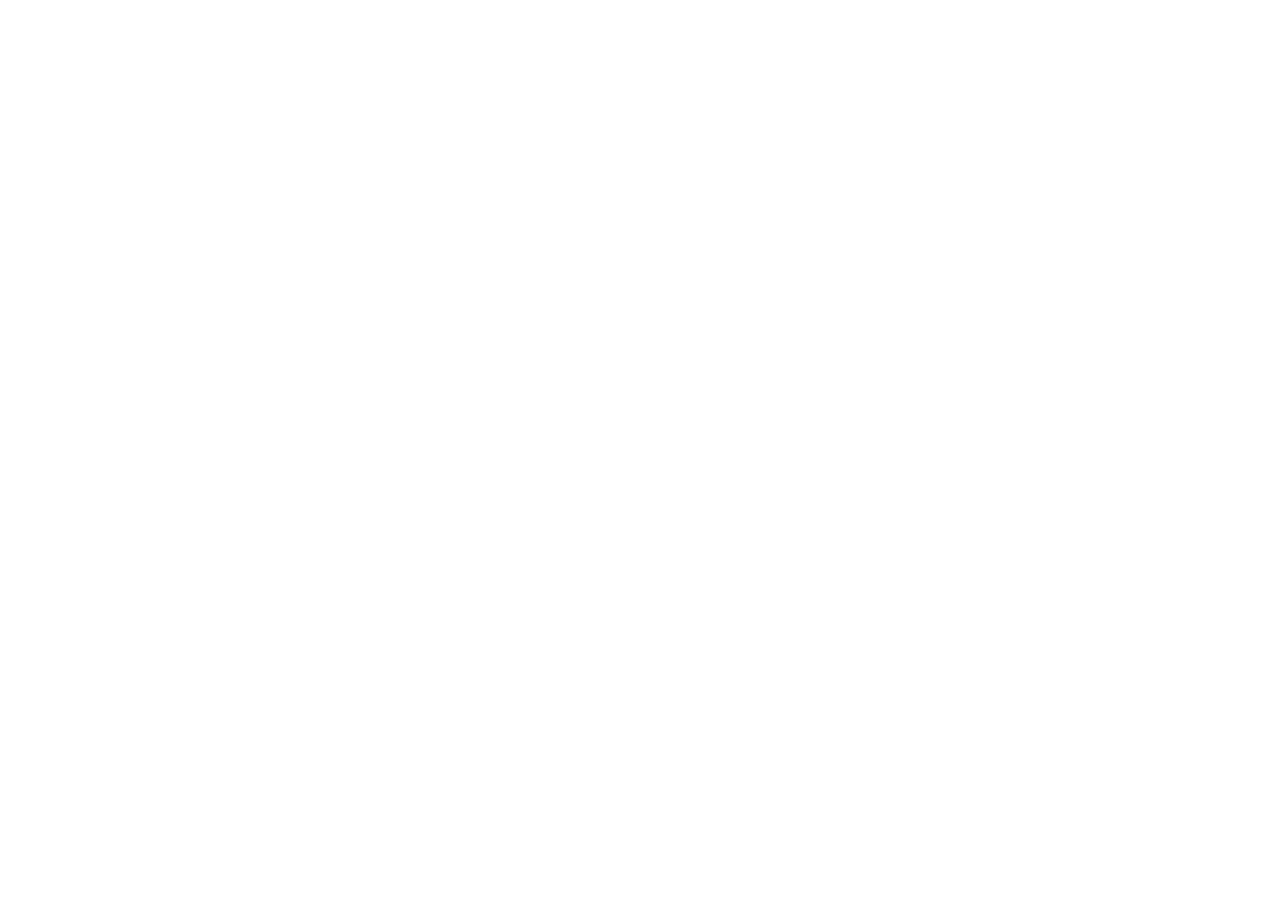
==== index.html @ c0e18241 "Initial commit" ====
<!DOCTYPE html>
<html lang="en">
  <head>
    <meta charset="UTF-8" />
    <meta name="viewport" content="width=device-width, initial-scale=1.0" />
    <title>Sudoku - Play a Game</title>
    <link rel="stylesheet" href="styles/sudoku.css" />
    <!-- Part 1: write the markup below. Part 2: style it in
         styles/sudoku.css. No JavaScript this week. -->
  </head>
  <body>
    <!-- TODO (Part 1): the site header, class="site-header".
         - an <a class="brand"> with the logo (images/logo.gif) and the
           brand text "Sudoku Centre"
         - a <nav> with two links: "Play Game" (index.html) and
           "High Scores" (high_scores.html)
         This same header must appear on high_scores.html too. -->

    <!-- TODO (Part 1): the page's <main> content.
         - one <h1>
         - the 9x9 board as a <table id="board">, with the starting clues
           from the grid in README requirement 2 hard-coded into the cells
           (leave the other cells empty)
         - the numbers palette as a <table id="palette" class="palette">:
           one row of 1-9 followed by the undo icon (images/undo.png) -->
  </body>
</html>
---- styles/sudoku.css ----
/* =====================================================================
   sudoku.css  -  your styles go here (Lab 02, Part 2)

   Native CSS only: the box model, Flexbox, and custom properties. No
   framework and no media queries. Fill in the rules under each heading
   and match the screenshots in documentation_images/.
   ===================================================================== */

:root {
  --color-hover: #f5dd90;       /* cell under the cursor */
  --color-user-input: #f2f2f2;  /* a digit the player entered (Lab 06) */
  --color-error: #f76c5e;       /* a conflicting digit (Lab 06) */
  --header-bg: #2b2b2b;
  --board-line: #cfcfcf;        /* thin lines between cells */
  --block-line: #333;           /* thick lines between 3x3 blocks */
  --digit: #4a4a4a;
}

* {
  box-sizing: border-box;
}

body {
  margin: 0;
  font-family: "Segoe UI", Tahoma, Arial, sans-serif;
  color: #222;
}

/* ---- site header / nav  (requirement 7) ---------------------------- */
/* TODO: a Flexbox row on .site-header; push the nav right with
   margin-left:auto; add flex-wrap so the nav drops below the brand on a
   narrow screen (that's the whole responsive story - no media query). */


/* ---- the board  (requirement 5) ------------------------------------ */
/* TODO: border-collapse the #board; size each cell and centre the digit;
   thin cell borders + a THICK border around each 3x3 block
   (td:nth-child(3n) and tr:nth-child(3n) td); a :hover colour.
   Also add .user-input and .error rules now - Lab 06 switches them on. */


/* ---- the numbers palette  (requirement 6) -------------------------- */
/* TODO: size + border the .palette cells; a :hover colour; and a
   .active style for the selected digit (used in Lab 06). */


/* ---- high-scores table  (requirement 8) ---------------------------- */
/* TODO: comfortable padding; left-aligned headings; an underline under
   the header row of .scores. */
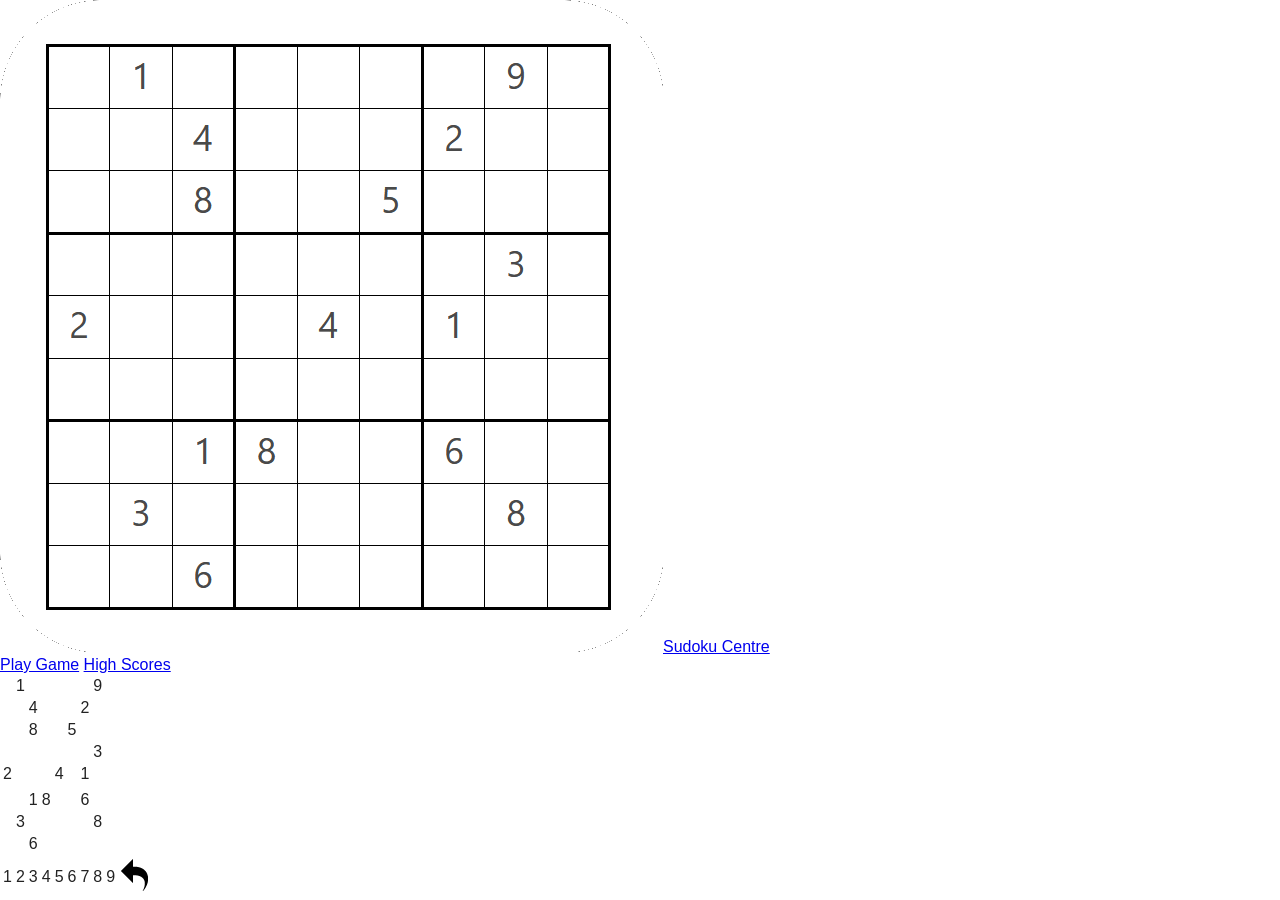
==== commit aaa14939: "feat: add header, board and palette markup to game page" ====
--- a/index.html
+++ b/index.html
@@ -9,19 +9,50 @@
          styles/sudoku.css. No JavaScript this week. -->
   </head>
   <body>
-    <!-- TODO (Part 1): the site header, class="site-header".
-         - an <a class="brand"> with the logo (images/logo.gif) and the
-           brand text "Sudoku Centre"
-         - a <nav> with two links: "Play Game" (index.html) and
-           "High Scores" (high_scores.html)
-         This same header must appear on high_scores.html too. -->
+    <header class="site-header">
+      <a class="brand" href="index.html">
+          <img src="images/logo.gif" alt="">Sudoku Centre
+      </a>
 
-    <!-- TODO (Part 1): the page's <main> content.
-         - one <h1>
-         - the 9x9 board as a <table id="board">, with the starting clues
-           from the grid in README requirement 2 hard-coded into the cells
-           (leave the other cells empty)
-         - the numbers palette as a <table id="palette" class="palette">:
-           one row of 1-9 followed by the undo icon (images/undo.png) -->
+      <nav aria-label="Primary">
+          <a href="index.html">Play Game</a>
+          <a href="high_scores.html">High Scores</a>
+      </nav>
+    </header> 
+    <table id="board">
+        <tr>
+            <td></td><td>1</td><td></td> <td></td><td></td><td></td> <td></td><td>9</td><td></td>
+        </tr>
+        <tr>
+            <td></td><td></td><td>4</td> <td></td><td></td><td></td> <td>2</td><td></td><td></td>
+        </tr>
+        <tr>
+            <td></td><td></td><td>8</td> <td></td><td></td><td>5</td> <td></td><td></td><td></td>
+        </tr>
+        <tr>
+            <td></td><td></td><td></td> <td></td><td></td><td></td> <td></td><td>3</td><td></td>
+        </tr>
+        <tr>
+            <td>2</td><td></td><td></td> <td></td><td>4</td><td></td> <td>1</td><td></td><td></td>
+        </tr>
+        <tr>
+            <td></td><td></td><td></td> <td></td><td></td><td></td> <td></td><td></td><td></td>
+        </tr>
+        <tr>
+            <td></td><td></td><td>1</td> <td>8</td><td></td><td></td> <td>6</td><td></td><td></td>
+        </tr>
+        <tr>
+            <td></td><td>3</td><td></td> <td></td><td></td><td></td> <td></td><td>8</td><td></td>
+        </tr>
+        <tr>
+            <td></td><td></td><td>6</td> <td></td><td></td><td></td> <td></td><td></td><td></td>
+        </tr>
+    </table>
+    <table id="palette" class="palette">
+    <tr>
+        <td>1</td><td>2</td><td>3</td><td>4</td><td>5</td><td>6</td><td>7</td><td>8</td><td>9</td>
+        <td><img src="images/undo.png" alt="Undo"></td>
+    </tr>
+    </table>
   </body>
 </html>
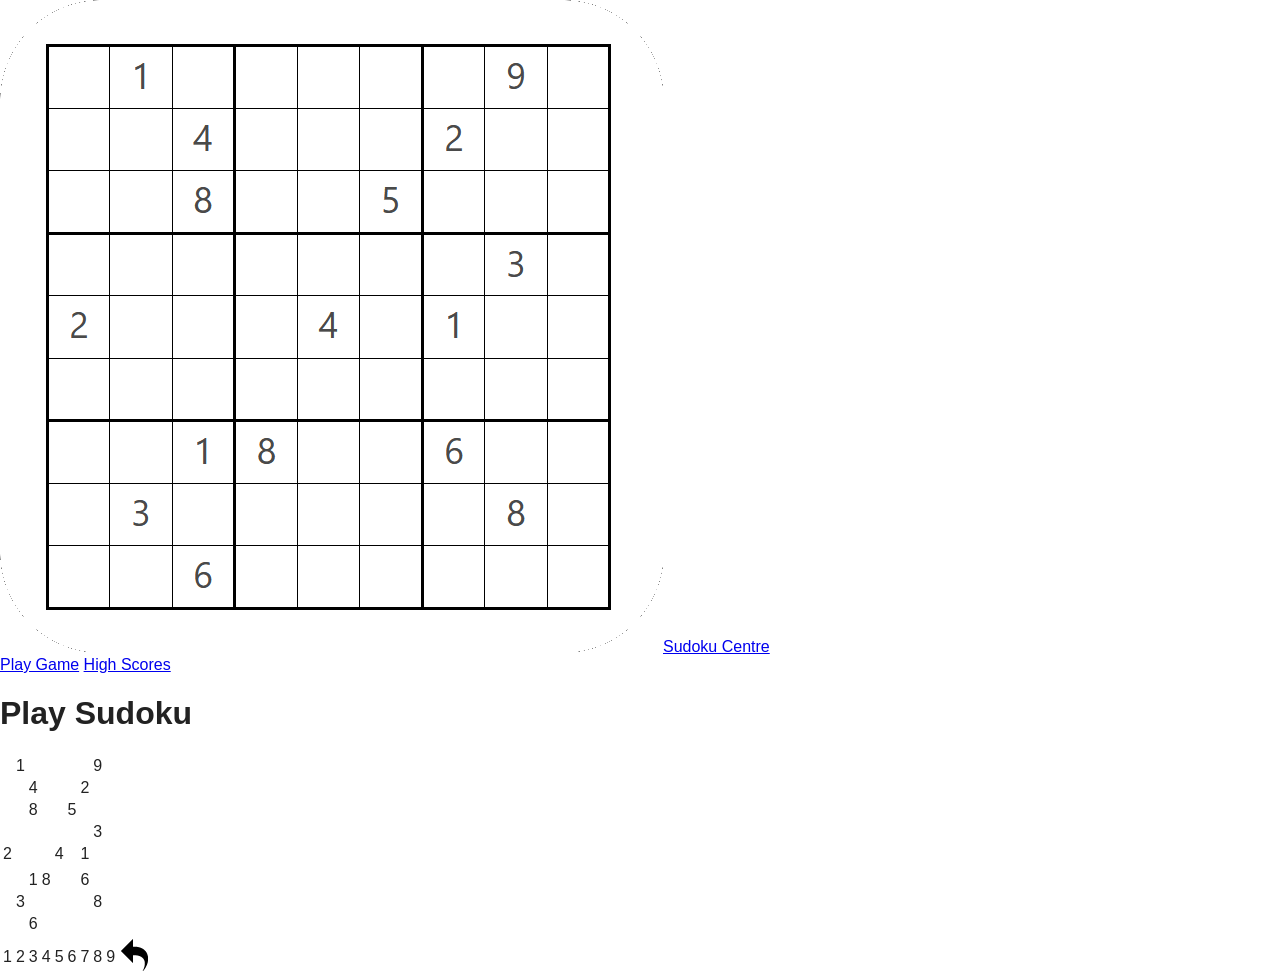
==== commit 338bf6e8: "feat: add header, board and palette markup to game page" ====
--- a/index.html
+++ b/index.html
@@ -18,7 +18,9 @@
           <a href="index.html">Play Game</a>
           <a href="high_scores.html">High Scores</a>
       </nav>
-    </header> 
+    </header>
+    <main>
+        <h1>Play Sudoku</h1>
     <table id="board">
         <tr>
             <td></td><td>1</td><td></td> <td></td><td></td><td></td> <td></td><td>9</td><td></td>
@@ -54,5 +56,6 @@
         <td><img src="images/undo.png" alt="Undo"></td>
     </tr>
     </table>
+    </main>
   </body>
 </html>
